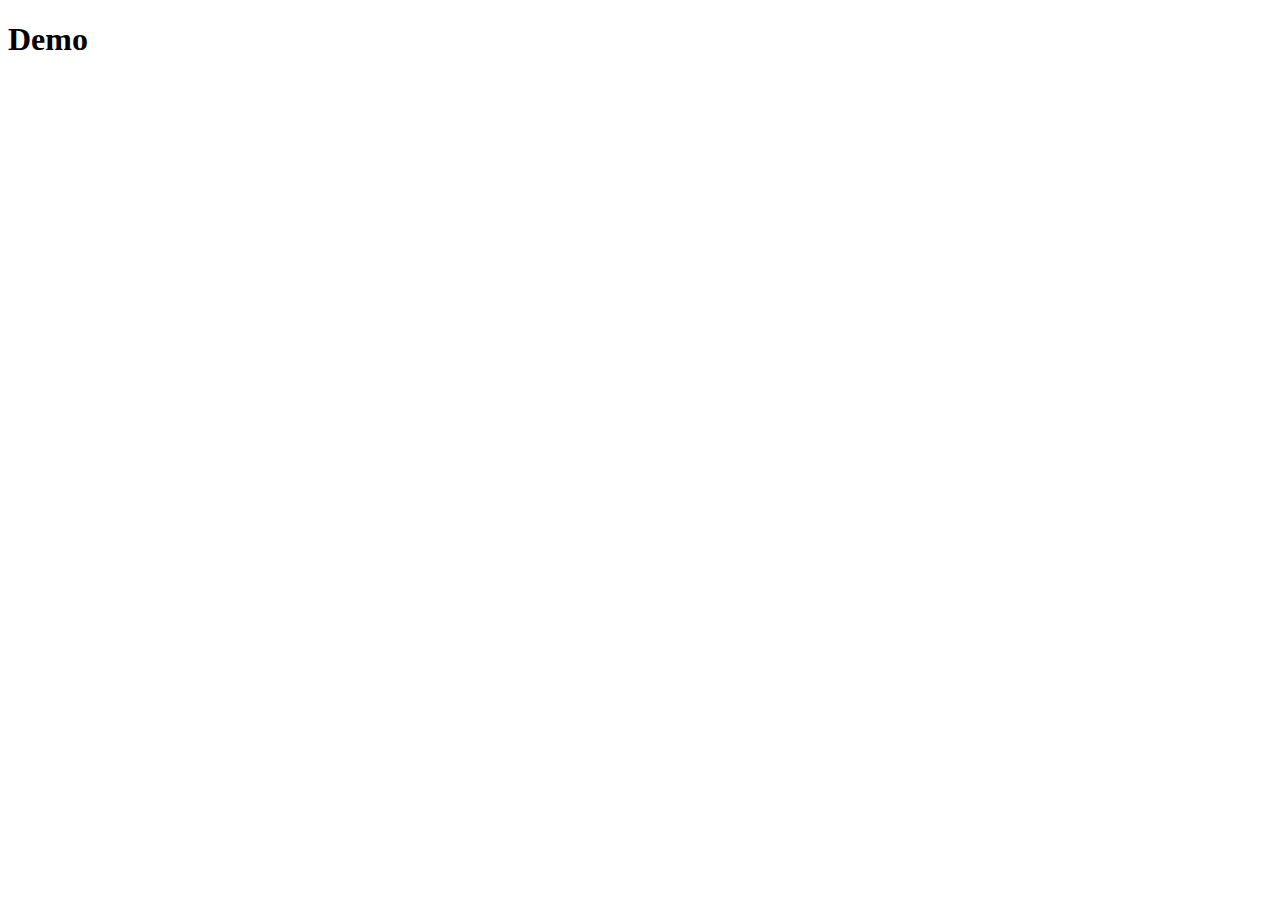
==== demo.html @ f1415871 "create the demo file" ====
<!DOCTYPE html>
<html lang="en">

<head>
    <meta charset="UTF-8">
    <meta name="viewport" content="width=device-width, initial-scale=1.0">
    <title>Document</title>
</head>

<body>
    <h1>Demo</h1>
</body>

</html>
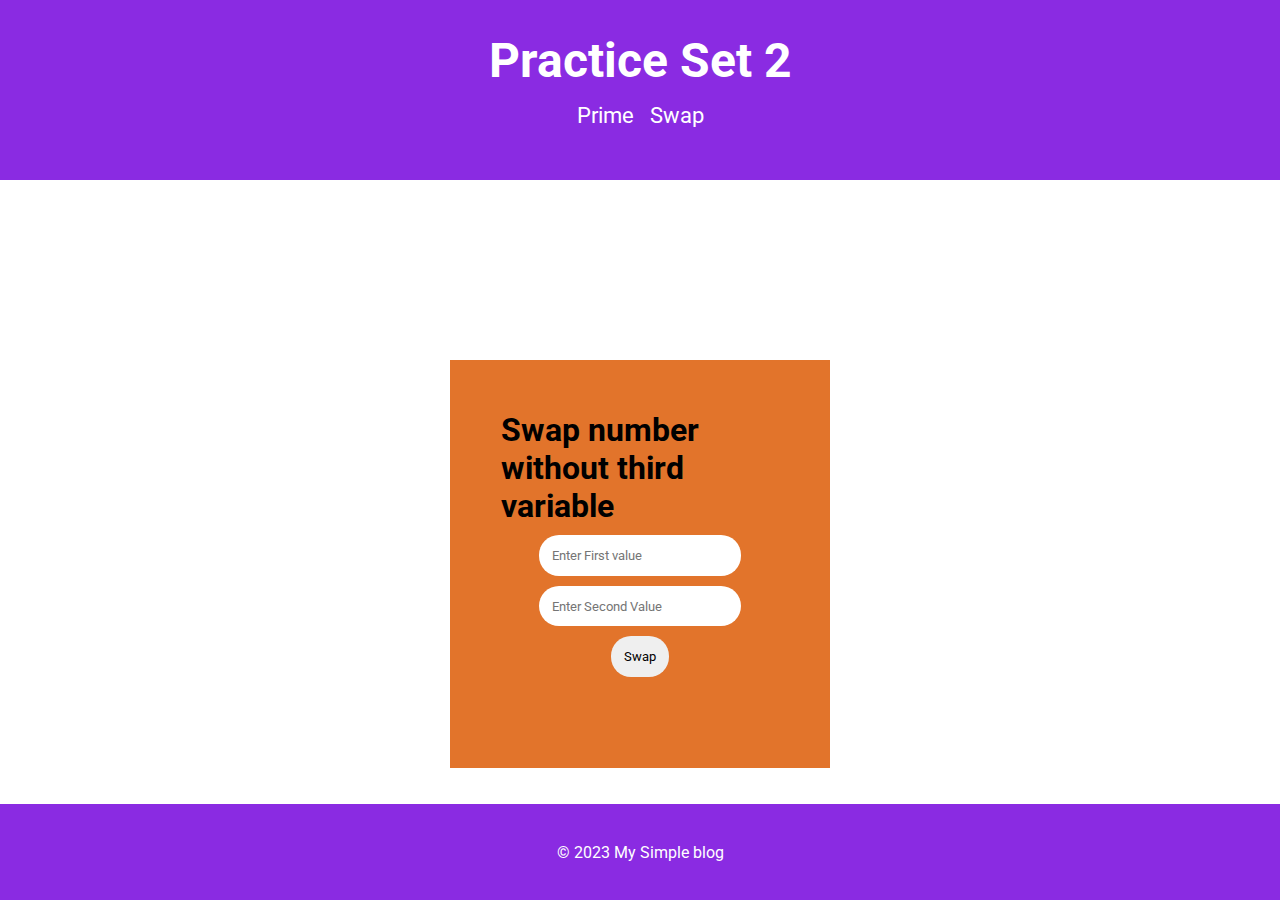
==== commit 09768b30: "add the swap ui with functionality" ====
--- a/demo.html
+++ b/demo.html
@@ -4,11 +4,36 @@
 <head>
     <meta charset="UTF-8">
     <meta name="viewport" content="width=device-width, initial-scale=1.0">
-    <title>Document</title>
+    <title>Swap Number</title>
+    <link rel="stylesheet" href="style.css">
 </head>
 
 <body>
-    <h1>Demo</h1>
+    <div class="header bg-color">
+        <h1>Practice Set 2</h1>
+        <div class="nav">
+            <ul>
+                <li><a href="#">Prime</a></li>
+                <li><a href="./demo.html">Swap</a></li>
+            </ul>
+        </div>
+    </div>
+    <div class="form">
+        <h1>
+            Swap number without third variable
+        </h1>
+        <input type="number" id="inp1" placeholder="Enter First value">
+        <input type="number" id="inp2" placeholder="Enter Second Value">
+        <button onclick="swapNum()">Swap</button>
+        <p id="In1"></p>
+        <p id="In2"></p>
+        <p id="out1"></p>
+        <p id="out2"></p>
+    </div>
+    <div class="footer bg-color">
+        <p>&#169; 2023 My Simple blog</p>
+    </div>
+    <script src="index.js"></script>
 </body>
 
 </html>--- a/style.css
+++ b/style.css
@@ -0,0 +1,80 @@
+@import url('https://fonts.googleapis.com/css2?family=Roboto:ital,wght@0,100;0,300;0,400;0,500;0,700;0,900;1,100;1,300;1,400;1,500;1,700;1,900&display=swap');
+
+* {
+    margin: 0;
+    padding: 0;
+    box-sizing: border-box;
+    list-style: none;
+    text-decoration: none;
+    font-family: "Roboto", sans-serif;
+}
+
+body {
+    background-color: white;
+}
+
+.bg-color {
+    background-color: blueviolet;
+}
+
+.header {
+    position: sticky;
+    top: 0;
+    height: 20vh;
+    width: 100%;
+    color: white;
+    display: flex;
+    flex-direction: column;
+    row-gap: 10%;
+    align-items: center;
+    padding: 2rem 0 1rem 0;
+}
+
+.header h1 {
+    font-size: 3rem;
+}
+
+ul {
+    display: flex;
+    gap: 1rem;
+
+}
+
+li a {
+    color: white;
+    text-transform: capitalize;
+    font-size: 1.4rem;
+}
+
+.form {
+    /* height: 50vh; */
+    margin: 20vh 50vh;
+    margin-bottom: 0;
+    display: flex;
+    justify-content: center;
+    padding: 4%;
+    gap: 10px;
+    align-items: center;
+    flex-direction: column;
+    background-color: rgb(226, 116, 43);
+}
+
+.form input,
+button {
+    border: none;
+    padding: .8rem;
+    border-radius: 20px;
+}
+
+.footer {
+    position: absolute;
+    bottom: 0;
+    width: 100%;
+    padding: 3% 0 3% 0;
+}
+
+.footer p {
+    text-align: center;
+    color: white;
+
+}